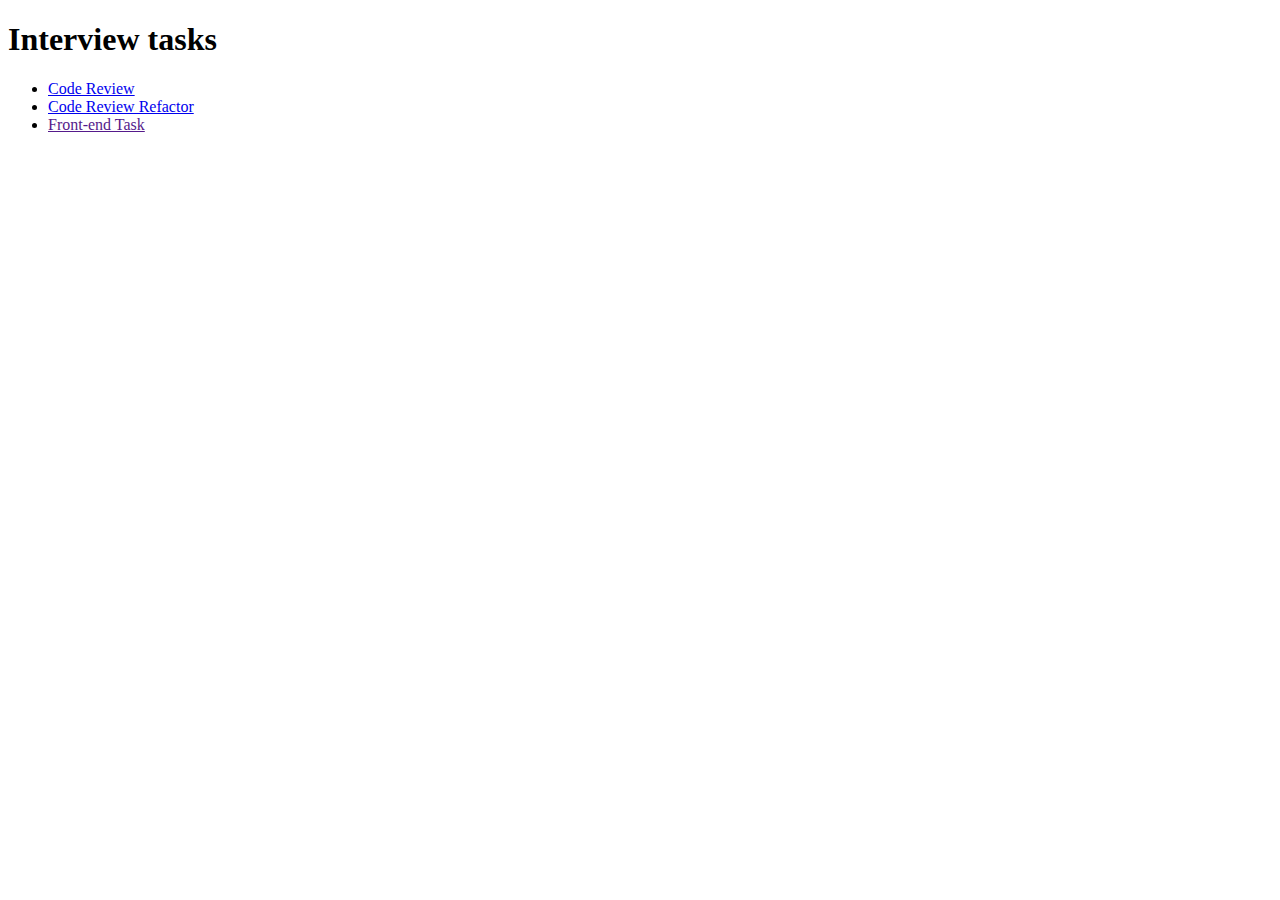
==== index.html @ f4823cc6 "Added navigation web page" ====
<!DOCTYPE html>
<html lang="en">
	<head>
		<meta charset="UTF-8" />
		<meta http-equiv="X-UA-Compatible" content="IE=edge" />
		<meta name="viewport" content="width=device-width, initial-scale=1.0" />
		<title>WJ Tasks</title>
	</head>
	<body>
		<h1>Interview tasks</h1>

		<ul>
			<li><a href="./CodeReview/" target="_blank">Code Review</a></li>
			<li>
				<a href="./CodeReviewRefactor/" target="_blank">Code Review Refactor</a>
			</li>
			<li><a href="">Front-end Task</a></li>
		</ul>
	</body>
</html>
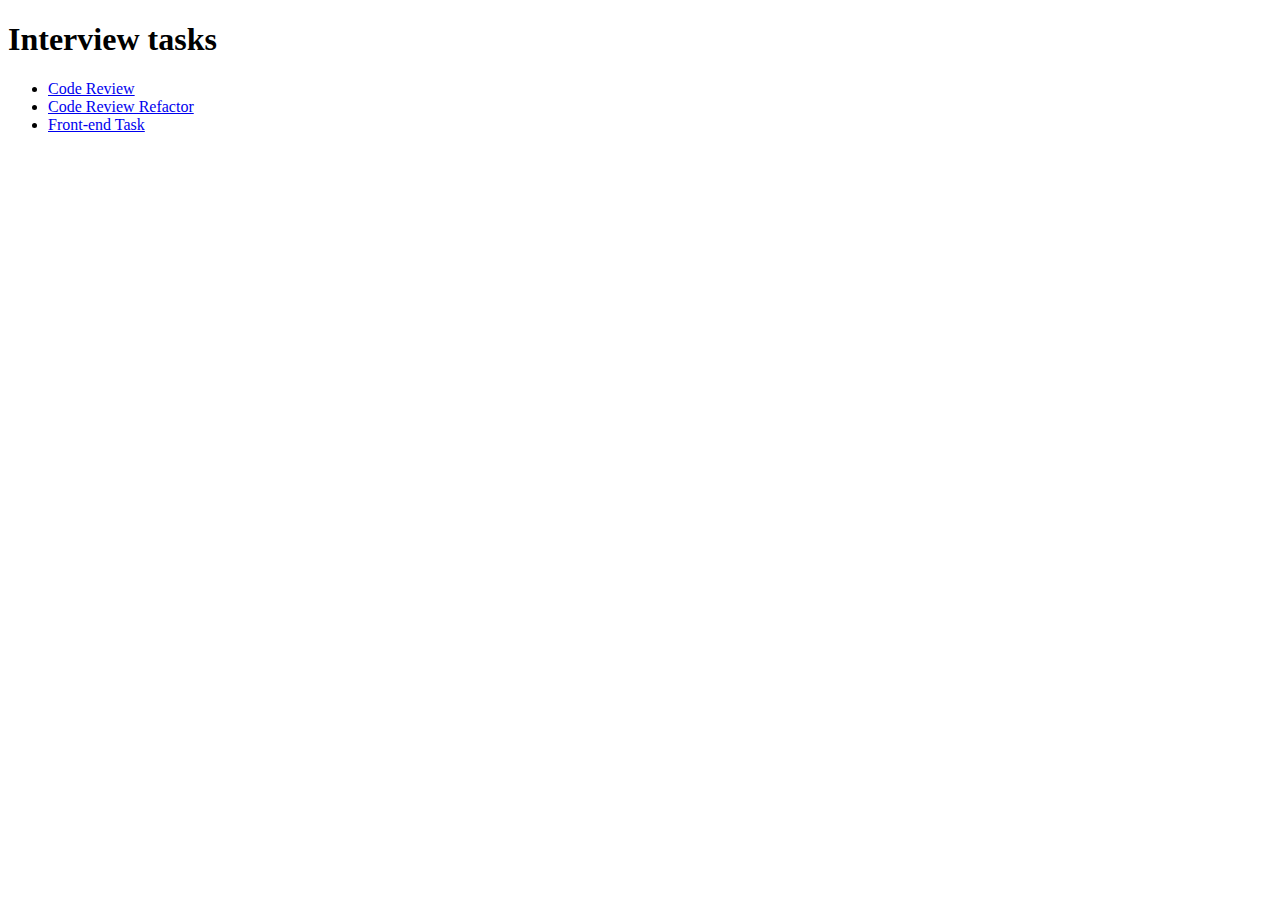
==== commit c587163d: "Completed frontend task for interview, added to README and index page" ====
--- a/index.html
+++ b/index.html
@@ -14,7 +14,7 @@
 			<li>
 				<a href="./CodeReviewRefactor/" target="_blank">Code Review Refactor</a>
 			</li>
-			<li><a href="">Front-end Task</a></li>
+			<li><a href="./FrontEndTask/" target="_blank">Front-end Task</a></li>
 		</ul>
 	</body>
 </html>
